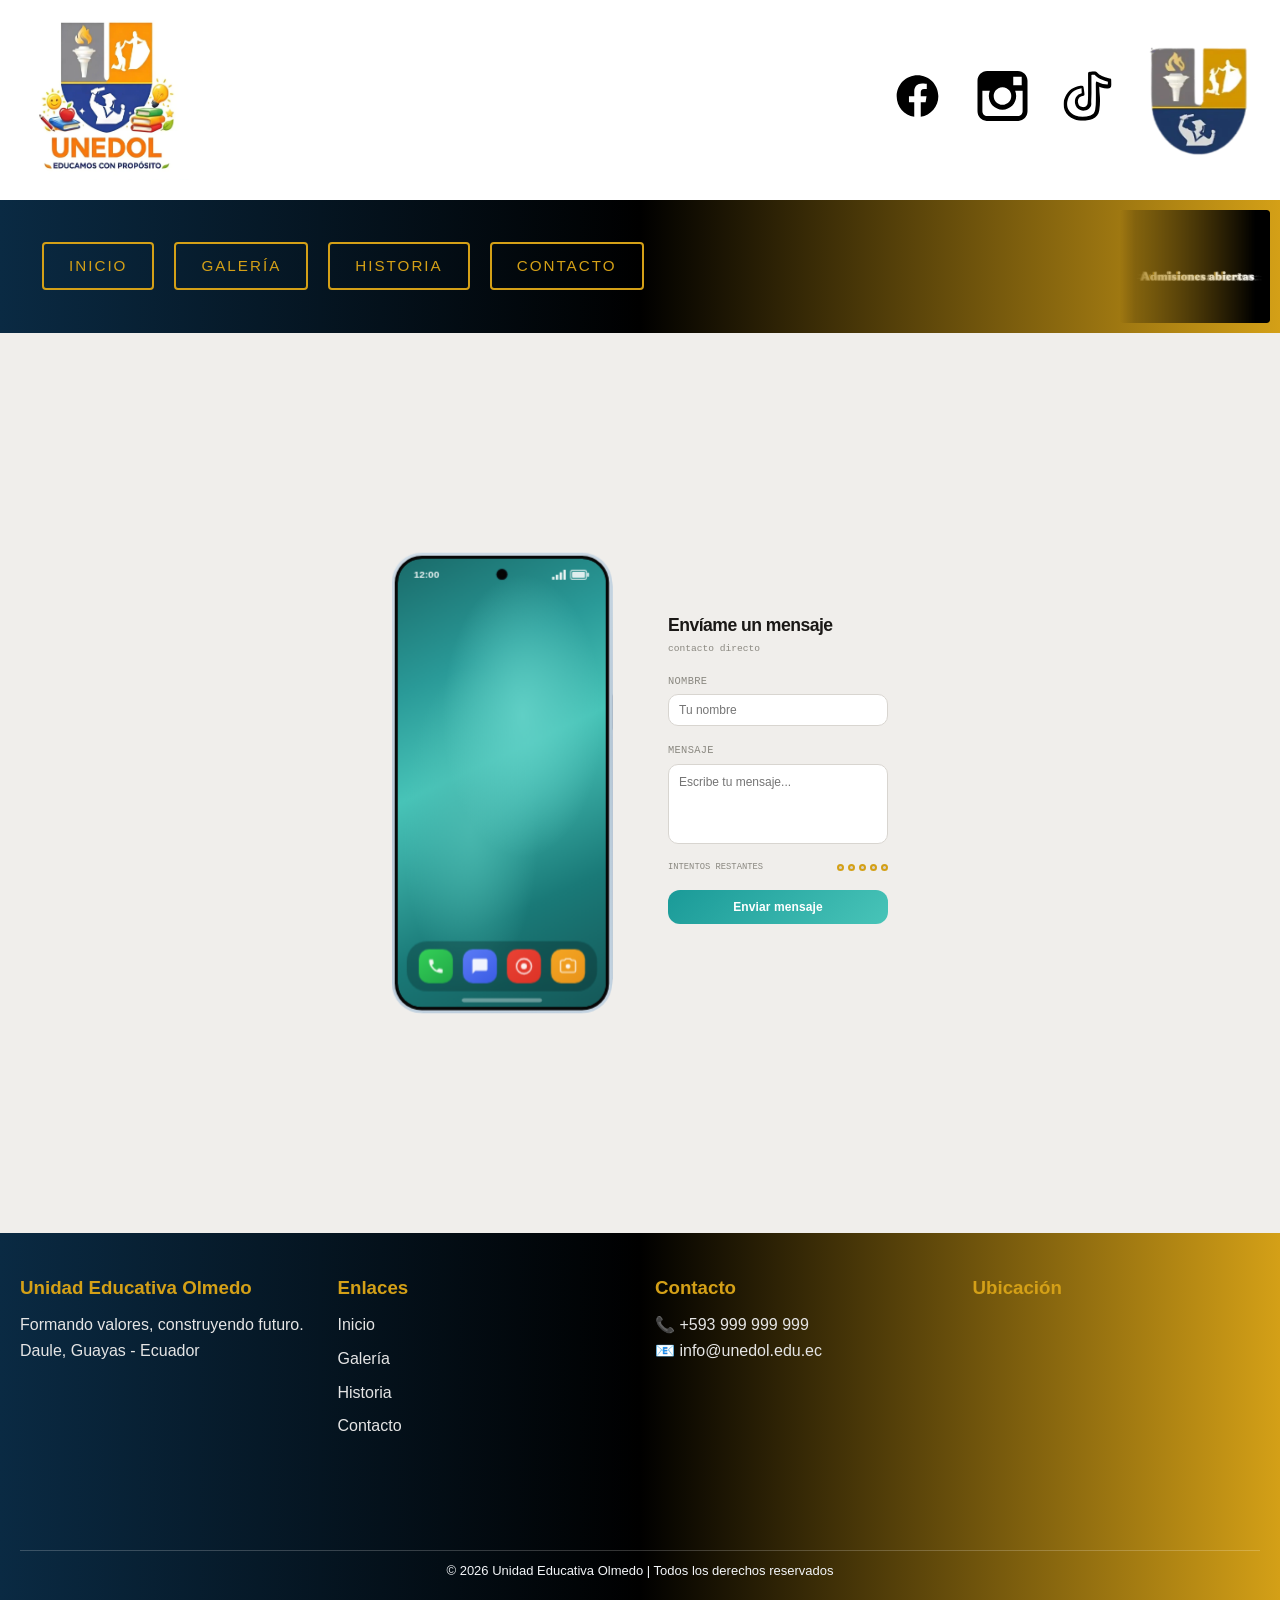
==== contacto.html @ 293ece66 "Colocar el organigrama principal actual en historia, crear env. ; Aprte crear la seccion contacto" ====
<!DOCTYPE html>
<html lang="en">
<head>
    <meta charset="UTF-8">
    <meta name="viewport" content="width=device-width, initial-scale=1.0">
    <link rel="stylesheet" href="styles/estilo_index.css">
    <link rel="stylesheet" href="styles/estilo_contacto.css"> 
    <title>Contacto</title>
</head>
<body>
    <header class="encabezado">

        <section class="encabezado01">
            <div class="logo">

                <div class="logo-izq">
                    <img id="logoSecundario" src="img/index/logoUnedol02.webp">
                </div>

                <div class="logo-der">
                     <a href="https://www.facebook.com/share/1EBxdZD4iz/" target="_blank">
                        <img id="ico_redesSociales" src="img/index/iconos/facebook-svgrepo-com.svg">
                    </a>
                    <a href="https://www.instagram.com/unidadeducativaolmedo?igsh=cjR2NHZiMzU4dDlo" target="_blank">
                        <img id="ico_redesSociales" src="img/index/iconos/instagram-svgrepo-com.svg">
                    </a>
                    <a href="https://www.tiktok.com/@unidad.educativaolmedo?_r=1&_t=ZS-94qEpph66wG" target="_blank">
                        <img id="ico_redesSociales" src="img/index/iconos/tik-tok-svgrepo-com.svg">
                    </a>
                    <img id="logoPrincipal" src="img/index/logoUnedol.webp">
                </div>
            </div>
        </section>
        <section class="encabezado02">
            <!-- Barra de navegación -->
            <div class="navegacion">
                <nav>
                    <ul class="menu-navegacion">
                        <li class="lis"><a href="index.html">Inicio</a></li>
                        <li class="lis"><a href="galeria.html">Galería</a></li>
                        <li class="lis"><a href="Historia.html">Historia</a></li>
                        <li class="lis"><a href="#contacto">Contacto</a></li>
                    </ul>
                </nav>
            </div>
            <!-- Contenido adicional o espacio para otros elementos como un GIF -->
            <!-- Contenedor del video -->
            <div class="cont_gif">
                <img 
                    id="gif_unedol"
                    src="img/index/GifUnedol.gif"
                    alt="UNEDOL"
                >
            </div>
        </section>
    </header>
     
    <div class="wrap">
        <div class="scene" id="scene">
    
        <!-- TELÉFONO 3D -->
        <div class="phone" id="phone">
            <div class="back"></div>
            <div class="edge edge-r"></div>
            <div class="edge edge-l"></div>
            <div class="edge edge-t"></div>
            <div class="edge edge-b"></div>
            <div class="bezel">
            <div class="inner">
                <div class="screen" id="screen">
                <div class="wallpaper"></div>
    
                <!-- STATUS BAR -->
                <div class="status-bar">
                    <span class="time" id="clockTime">12:00</span>
                    <div class="status-icons">
                    <svg width="14" height="10" viewBox="0 0 14 10" fill="none">
                        <rect x="0" y="7" width="2.5" height="3" rx="0.5" fill="rgba(255,255,255,0.9)"/>
                        <rect x="3.8" y="5" width="2.5" height="5" rx="0.5" fill="rgba(255,255,255,0.9)"/>
                        <rect x="7.6" y="2.5" width="2.5" height="7.5" rx="0.5" fill="rgba(255,255,255,0.9)"/>
                        <rect x="11.4" y="0" width="2.5" height="10" rx="0.5" fill="rgba(255,255,255,0.9)"/>
                    </svg>
                    <svg width="20" height="10" viewBox="0 0 20 10" fill="none">
                        <rect x="0.5" y="0.5" width="16" height="9" rx="2" stroke="rgba(255,255,255,0.85)" stroke-width="1"/>
                        <rect x="2" y="2" width="13" height="6" rx="1" fill="rgba(255,255,255,0.85)"/>
                        <rect x="17" y="3" width="2" height="4" rx="0.8" fill="rgba(255,255,255,0.85)"/>
                    </svg>
                    </div>
                </div>
    
                <!-- NOTIFICACIÓN -->
                <div class="notification" id="notif">
                    <div class="notif-header">
                    <div class="notif-icon">
                        <svg width="10" height="10" viewBox="0 0 24 24" fill="white">
                        <path d="M20 2H4c-1.1 0-2 .9-2 2v18l4-4h14c1.1 0 2-.9 2-2V4c0-1.1-.9-2-2-2z"/>
                        </svg>
                    </div>
                    <span class="notif-app">Mensajes</span>
                    <span class="notif-when">ahora</span>
                    </div>
                    <span class="notif-title" id="notifTitle">Sistema</span>
                    <div class="notif-body" id="notifBody">¡Mensaje enviado con éxito!</div>
                </div>
    
                <!-- DOCK -->
                <div class="dock">
                    <div class="dock-icon di-phone">
                    <svg width="18" height="18" viewBox="0 0 24 24" fill="rgba(255,255,255,0.92)">
                        <path d="M6.62 10.79a15.05 15.05 0 006.59 6.59l2.2-2.2a1 1 0 011.01-.24c1.12.37 2.33.57 3.58.57.55 0 1 .45 1 1V20a1 1 0 01-1 1A17 17 0 013 4a1 1 0 011-1h3.5a1 1 0 011 1c0 1.25.2 2.46.57 3.58a1 1 0 01-.24 1.01l-2.2 2.2z"/>
                    </svg>
                    </div>
                    <div class="dock-icon di-msg">
                    <svg width="18" height="18" viewBox="0 0 24 24" fill="rgba(255,255,255,0.92)">
                        <path d="M20 2H4c-1.1 0-2 .9-2 2v18l4-4h14c1.1 0 2-.9 2-2V4c0-1.1-.9-2-2-2z"/>
                    </svg>
                    </div>
                    <div class="dock-icon di-chrome">
                    <svg width="18" height="18" viewBox="0 0 24 24" fill="none">
                        <circle cx="12" cy="12" r="10" stroke="rgba(255,255,255,0.92)" stroke-width="1.8"/>
                        <circle cx="12" cy="12" r="4" fill="rgba(255,255,255,0.92)"/>
                    </svg>
                    </div>
                    <div class="dock-icon di-cam">
                    <svg width="18" height="18" viewBox="0 0 24 24" fill="rgba(255,255,255,0.92)">
                        <path d="M12 15.2a3.2 3.2 0 100-6.4 3.2 3.2 0 000 6.4z"/>
                        <path d="M9 2L7.17 4H4c-1.1 0-2 .9-2 2v12c0 1.1.9 2 2 2h16c1.1 0 2-.9 2-2V6c0-1.1-.9-2-2-2h-3.17L15 2H9z" fill="none" stroke="rgba(255,255,255,0.92)" stroke-width="1.5"/>
                    </svg>
                    </div>
                </div>
    
                <div class="home-bar"></div>
                </div>
            </div>
            </div>
        </div>
    
        <!-- FORMULARIO -->
        <div class="form-panel">
            <div>
            <div class="form-title">Envíame un mensaje</div>
            <div class="form-sub">contacto directo</div>
            </div>
    
            <div class="form-group">
            <label class="form-label" for="fieldName">NOMBRE</label>
            <input class="form-input" id="fieldName" type="text" placeholder="Tu nombre" autocomplete="off" />
            </div>
    
            <div class="form-group">
            <label class="form-label" for="fieldMsg">MENSAJE</label>
            <textarea class="form-input" id="fieldMsg" placeholder="Escribe tu mensaje..."></textarea>
            </div>
    
            <div class="counter-row">
            <span class="counter-label">INTENTOS RESTANTES</span>
            <div class="dots" id="dots">
                <div class="dot"></div>
                <div class="dot"></div>
                <div class="dot"></div>
                <div class="dot"></div>
                <div class="dot"></div>
            </div>
            </div>
    
            <button class="send-btn" id="sendBtn">Enviar mensaje</button>
            <div class="status-msg" id="statusMsg"></div>
        </div>
    
        </div>
    </div>
    
    <script src="scripts/script_contacto.js"></script>
    
    <footer class="footer">
        <div class="footer-contenido">

            <!-- INFO COLEGIO -->
            <div class="footer-col">
                <h3>Unidad Educativa Olmedo</h3>
                <p>Formando valores, construyendo futuro.</p>
                <p>Daule, Guayas - Ecuador</p>
            </div>

            <!-- ENLACES -->
            <div class="footer-col">
                <h3>Enlaces</h3>
                <ul>
                    <li><a href="index.html">Inicio</a></li>
                    <li><a href="galeria.html">Galería</a></li>
                    <li><a href="Historia.html">Historia</a></li>
                    <li><a href="#">Contacto</a></li>
                </ul>
            </div>

            <!-- CONTACTO -->
            <div class="footer-col">
                <h3>Contacto</h3>
                <p>📞 +593 999 999 999</p>
                <p>📧 info@unedol.edu.ec</p>
            </div>
            
            <div class="footer-col mapa">
                <h3>Ubicación</h3>
                <iframe 
                    src="https://www.google.com/maps/embed?pb=!1m18!1m12!1m3!1d3987.6880069644217!2d-79.99046212579626!3d-1.8724151365460142!2m3!1f0!2f0!3f0!3m2!1i1024!2i768!4f13.1!3m3!1m2!1s0x902d03f2eaf535df%3A0xf0f1affb3029e9f7!2sUnidad%20Educativa%20%22Olmedo%22!5e0!3m2!1ses-419!2sec!4v1774868645019!5m2!1ses-419!2sec"
                    width="100%" 
                    height="200" 
                    style="border:0;" 
                    allowfullscreen="" 
                    loading="lazy"
                    referrerpolicy="no-referrer-when-downgrade">
                </iframe>
            </div>

        </div>

        <div class="footer-copy">
            <p>© 2026 Unidad Educativa Olmedo | Todos los derechos reservados</p>
        </div>

    </footer>
    
</body>
</html>
---- styles/estilo_index.css ----
*{
    margin: 0;  /*Evita espacios inesperados entre elementos*/
    padding: 0;  /*Elimina rellenos internos automáticos*/
    box-sizing: border-box; /*Evita desbordes en pantallas pequeñas*/
}

body {
    font-family: Verdana, Geneva, Tahoma, sans-serif;
    width: 100%; /*Permite que el sitio use todo el ancho del dispositivo*/
    min-height: 100vh; /*Asegura que el body ocupe toda la pantalla*/
    background-color: #E5E5E5;
    line-height: 1.6; /*Mejora la lectura de textos largos*/
}

/* Estilos para el encabezado del sitio (Etiqueta header) */
.encabezado{
    display: flex;
    flex-direction: column;

    justify-content: space-between;
    align-items: center;

    padding: 0px;

    width: 100%;            /* IMPORTANTE */
    box-sizing: border-box; /* evita que padding rompa el ancho */

    background: linear-gradient(
        90deg,
        #0A2A43 0%,
        #000000 50%,
        #D4A017 100%
    );

    background-repeat: no-repeat;
    background-size: 100% 100%;
}

.encabezado01{
    display: flex;
    flex-direction: column;
    width: 100%;
    background-color: #FFFFFF;
    margin: 0;
    padding: 0;
}

.logo{
    display: flex;
    justify-content: space-between;
    align-items: center;
    width: 100%;
}

/* izquierda */
.logo-izq{
    display: flex;
    align-items: center;
    margin-left: 25px;
}

/* derecha */
.logo-der{
    display: flex;
    align-items: center;
    gap: 10px; /* espacio entre imágenes */
    margin-right: 20px;
}

#ico_redesSociales{
    width: 55px;
    height: 50px;
    transition: transform 0.3s ease;
    margin: 0 10px; /* margen horizontal entre íconos */
}

#logoPrincipal{
    height: 200px;
    width: 125px;
    transition: transform 0.3s ease;
}

#logoSecundario{
    height: 160px;
    width: 170px;
    transition: transform 0.3s ease;
}

#ico_redesSociales:hover{
    transform: scale(1.1); /* Aumenta el tamaño al pasar el mouse */
}

#logoPrincipal:hover{
    transform: scale(1.05); /* Aumenta el tamaño al pasar el mouse */
}

#logoSecundario:hover{
    transform: scale(1.05); /* Aumenta el tamaño al pasar el mouse */
}

.encabezado02{
    display: flex;
    flex-direction: row;
    justify-content: space-between;
    align-items: center;
    width: 100%;
    padding: 10px;
}

.navegacion {
    display: flex;
    justify-content: center;
    align-items: center;
    padding: 1rem 2rem;
}

.menu-navegacion {
    display: flex;
    flex-direction: row;
    gap: 20px;
    list-style: none;
    margin: 0;
    padding: 0;
}

.lis {
    border: 2px solid #D4A017;
    border-radius: 4px;
    transition: background 0.3s;
}

.lis a {
    display: block;
    padding: 10px 25px;
    color: #D4A017;
    text-decoration: none;
    font-size: 0.95rem;
    letter-spacing: 2px;
    text-transform: uppercase;
    transition: color 0.3s;
}

.lis:hover {
    background-color: #D4A017;
}

.lis:hover a {
    color: #0A2A43;
}


.cont_gif{
    margin-left: auto;
    display: flex;
    align-items: center;
}

/* gif_unedol */

#gif_unedol{
    width: 150px;
    height: auto;
    max-width: 400px;

    border-radius: 3px;

    object-fit: contain;

    /* DIFUMINADO */

    -webkit-mask-image: linear-gradient(
        to left,
        rgba(0,0,0,1) 10%,
        rgba(0,0,0,0.8) 30%,
        rgba(0,0,0,0.6) 50%,
        rgba(0,0,0,0.4) 70%,
        rgba(0,0,0,0.2) 90%,
        rgba(0,0,0,0) 100%
    );

    mask-image: linear-gradient(
        to left,
        rgba(0,0,0,1) 10%,
        rgba(0,0,0,0.8) 30%,
        rgba(0,0,0,0.6) 50%,
        rgba(0,0,0,0.4) 70%,
        rgba(0,0,0,0.2) 90%,
        rgba(0,0,0,0) 100%
    );
}

/*Permitimos que la etiquete header, sea responsiva*/
@media screen and (max-width:930px) {
    .encabezado{
        display: flex;
        flex-direction: column;
        gap: 15px;
        text-align: center;
        align-items: center;
    }    

     .encabezado02{
        display: flex;
        flex-direction: column;
    }

     .navegacion{
        width: 80%;
        justify-content: center;
    }

    .menu-navegacion{
        display: flex;
        gap: 20px;
        list-style: none;
        justify-content: center;
    }

    .menu-navegacion a{
        text-decoration: none;   /* Quita el subrayado */
        font-size: 16px;         /* Aumenta o reduce el tamaño */
        color: white;            /* Color opcional */
    }

    #logoPrincipal{
        height: 120px;
        width: 80px;
    }

    #logoSecundario{
        height: 100px;
        width: 120px; 
    }

    #ico_redesSociales{
        width: 40px;
        height: 35px;
    }
    
    .logo{
        display: flex;
        flex-direction: column;
        justify-content:center;
        align-items: center;
        width: 100%;
    }

    .lis{
        padding: 5px 8px;  /* ⬅️ AQUÍ se agranda el cuadro */
    }
    
    #gif_unedol{
        width: 100px;
        height: auto 60%;
        max-width: 200px;
    }

    .cont_gif{
        display: flex;
        justify-content: flex-end; /* derecha */
        align-items: start;
    }
}


/* Para que el <a> ocupe todo el cuadro */ 
@media screen and (max-width:730px) {
    .encabezado{
        display: flex;
        flex-direction: column;
        gap: 10px;
        text-align: center;
        align-items: center;
    }    

     .encabezado02{
        display: flex;
        flex-direction: column;
    }

     .navegacion{
        width: 90%;
        justify-content: center;
    }

    .menu-navegacion{
        display: flex;
        flex-direction: column;
        gap: 20px;
        list-style: none;
        justify-content: center;
    }

    .menu-navegacion a{
        text-decoration: none;   /* Quita el subrayado */
        font-size: 14px;         /* Aumenta o reduce el tamaño */
        color: white;            /* Color opcional */
    }

    #logoPrincipal{
        height: 100px;
        width: 60px;
    }

    #logoSecundario{
        height: 80px;
        width: 100px; 
    }

    #ico_redesSociales{
        width: 35px;
        height: 25px;
    }
    
    .logo{
        display: flex;
        flex-direction: column;
        justify-content:center;
        align-items: center;
        width: 100%;
    }

    .lis{
        padding: 5px 8px;  /* ⬅️ AQUÍ se agranda el cuadro */
    }
    
    #video{
        width: 100px;
        height: auto 60%;
        max-width: 200px;
    }

    .cont_gif{
        display: flex;
        justify-content: flex-end; /* derecha */
        align-items: start;
    }

    .menu-navegacion {
        flex-direction: column;
        gap: 6px;
        width: 100%;
    }

    .lis a {
        padding: 10px 18px;
        font-size: 0.85rem;
        text-align: center;
    }
}


/* Efecto principal */

@property --page-rotate {
	syntax: "<angle>";
	inherits: true;
	initial-value: 0deg;
}
@property --spine-shift {
	syntax: "<length>";
	inherits: true;
	initial-value: 0px;
}


/* ====== escena ====== */
.escena {
    width: 100%;
    height: 100svh;
    perspective: 1000px;
    transform-style: preserve-3d;
    display: flex;
    justify-content: center;
    align-items: center;
    overflow: hidden;
    position: relative;

    /* Fondo gris elegante con overlay */
    background:
        linear-gradient(
            rgba(0,0,0,0.55),
            rgba(0,0,0,0.55)
        ),
        url("../img/index/instalacion01.webp");
    background-size: cover;
    background-position: center;

}

/* ====== LETRAS PRINCIPALES ====== */
.bg-typography {
    position: absolute;
    top: 50%;
    left: 50%;
    transform: translate(-50%, -50%);

    width: 100%;
    text-align: center;

    font-size: clamp(3rem, 10vw, 10rem);
    font-weight: 800;
    line-height: 0.9;

    display: flex;
    flex-direction: column;
    justify-content: center;
    align-items: center;

    pointer-events: none;
    z-index: 0;

    color: rgba(255,255,255,0.8);
    text-shadow: 0 0 20px black;
}

.bg-typography span {
    display: block;
}

/****************** MAIN *******************/
.main{
    display: flex;
    flex-direction: column;
    justify-content: space-between;
    align-items: center;
}

/* ====== TEXTO GIGANTE ATRÁS ====== */
.bg-typography::after {
    content: "UNEDOL";
    position: absolute;
    top: 50%;
    left: 50%;
    transform: translate(-50%, -50%);

    font-size: clamp(6rem, 20vw, 18rem);
    font-weight: 900;
    letter-spacing: 12px;

    /* Gradiente dorado y azul */
    background: linear-gradient(135deg, #D4A017, #1E6BA2);
    -webkit-background-clip: text;
    -webkit-text-fill-color: transparent;

    z-index: -1;

    text-shadow:
        2px 2px 8px rgba(0,0,0,0.4),
        0 0 20px rgba(0,0,0,0.2);
}

/* ====== GALERIA 3D ====== */
.galeria-book-3d {
    position: relative;
    width: 200px;
    height: 300px;
    perspective: 1000px;
    transform-style: preserve-3d;
    display: flex;
    justify-content: center;
    align-items: center;
    z-index: 10;

    --spine-shift: 0px;
    transform: translateX(var(--spine-shift));
    transition: --spine-shift 0.5s ease;
}

.galeria-book-3d.book-open {
    --spine-shift: 100px;
}

/* ====== ITEM INDIVIDUAL ====== */
.galeria-book-3d__item {
    position: absolute;
    width: 320px;
    height: 400px;
    perspective: 1000px;
    transform-style: preserve-3d;
    display: flex;
    justify-content: center;
    align-items: center;
    transform-origin: left center;
    --page-rotate: 0deg;
    transform: rotateY(var(--page-rotate));
    transition: --page-rotate 0.5s ease-in-out, z-index 0s;
    transition-delay: calc((4 - var(--i)) * 0.1s), calc((4 - var(--i)) * 0.1s + 0.25s);

    box-shadow:
        0 10px 25px rgba(0,0,0,0.5),
        0 0 10px rgba(255,255,255,0.2);
    cursor: pointer;
    z-index: calc(10 - var(--i));
}

.galeria-book-3d__item.is-open {
    --page-rotate: -180deg;
    transition-delay: 0s, 0s;
    z-index: calc(20 + var(--i));
}

.galeria-book-3d__item img {
    width: 100%;
    height: 100%;
    object-fit: cover;
    position: absolute;
    top: 0;
    left: 0;
    background: #f4f4f4;
    backface-visibility: hidden;
}

.galeria-book-3d__item img:nth-child(2) {
    transform: rotateY(180deg) translateZ(1px);
    z-index: 1;
}

/* ====== RESPONSIVE ====== */
@media screen and (max-width: 950px) {
    .galeria-book-3d {
        transform: translateX(var(--spine-shift)) scale(0.85);
    }

    .bg-typography {
        font-size: clamp(2.5rem, 8vw, 6rem);
    }

    .bg-typography::after {
        font-size: clamp(5rem, 15vw, 14rem);
    }
}

@media (max-width: 600px) {
     .galeria-book-3d {
        width: clamp(120px, 40vw, 180px);
        height: clamp(180px, 55vw, 260px);
    }

    .galeria-book-3d__item {
        width: clamp(200px, 75vw, 280px);
        height: clamp(260px, 90vw, 360px);
    }

    .bg-typography {
        font-size: clamp(2rem, 8vw, 5rem);
    }

    .bg-typography::after {
        font-size: clamp(4rem, 15vw, 12rem);
    }
}

@media (max-width: 480px) {

    .galeria-book-3d {
        width: clamp(100px, 50vw, 150px);
        height: clamp(150px, 70vw, 220px);
    }

    .galeria-book-3d__item {
        width: clamp(180px, 85vw, 240px);
        height: clamp(240px, 110vw, 320px);
    }
}


/********************* Seccción de nosotros *********************/
.nosotros {
    display: flex;
    flex-direction: row;
    justify-content: center;
    align-items: center;
    gap: 50px;
    background: #f4f6f9;
    padding: 40px;
    margin: 20px 20px;
    border-radius: 10px;
    width: 98%  ;
}

.img_nosotros {
    width: 420px;
    min-width: 260px;
    flex-shrink: 0;
    display: flex;
    flex-direction: column;
    align-items: center;
    gap: 14px;
}

/* Contenedor del carrusel */
.carrusel-wrapper {
    width: 100%;
    aspect-ratio: 1 / 1; /* cuadrado perfecto */
    max-width: 320px;     /* que no sea gigante en desktop */
    height: auto;         /* ya no necesitas altura fija */
    position: relative;
    border-radius: 10px;
    overflow: hidden;
    background-color: #0a2a43; /* fondo para el espacio vacío */
}

.slide {
    width: 100%;
    height: 100%;
    position: absolute;
    left: 0;
    top: 0;
    object-fit: contain;  /* muestra la imagen completa sin recortar */
    object-position: center;
    opacity: 0;
    transition: opacity 0.7s ease;
    border-radius: 10px;
}

.slide.active {
    opacity: 1;
}

/* Puntos indicadores */
.dots {
    display: flex;
    gap: 8px;
    justify-content: center;
}

.dot {
    width: 9px;
    height: 9px;
    border-radius: 50%;
    background: #1E6BA2;
    border: 2px solid #D4A017;
    cursor: pointer;
    transition: background 0.3s ease, transform 0.3s ease;
}

.dot.active {
    background: #D4A017;
    transform: scale(1.3);
}

/* Cita con acento dorado */
.cita {
    border-left: 3px solid #D4A017;
    padding-left: 14px;
    color: #D4A017;
    font-style: italic;
}

/* Responsivo */
@media screen and (max-width: 930px) {
    .nosotros {
        flex-direction: column;
        text-align: center;
        padding: 28px 18px;
        gap: 28px;
    }

    .img_nosotros {
        width: 100%;
        min-width: unset;
    }

    .carrusel-wrapper {
        max-width: 220px;
        margin: 0 auto;
    }

    .inf_nosotros {
        width: 90%;
        text-align: left;
    }
}


@media screen and (max-width: 730px) {
    .nosotros {
        flex-direction: column;
        text-align: center;
        padding: 22px 16px;
        gap: 22px;
    }

    .img_nosotros {
        width: 80%;
        min-width: unset;
    }

    .carrusel-wrapper {
        max-width: 170px;
        margin: 0 auto;
    }

    .inf_nosotros {
        width: 70%;
        text-align: left;
    }
}



/*************************** Sección del video ***************************/

.video_promocional {
    position: relative;
    width: 100%;
    min-height: 100vh;
    display: flex;
    align-items: center;
    justify-content: center;
    overflow: hidden;
    background: #000;
}

#bg {
    position: absolute;
    inset: 0;
    background-image: url("https://www.mattcannon.games/codepen/newyear/nyc.png");
    background-size: cover;
    background-position: center;
    filter: brightness(0.92) contrast(1.1) saturate(0.9);
    z-index: 0;
}

#bg::after {
    content: "";
    position: absolute;
    inset: 0;
    background: radial-gradient(circle at center, rgba(0,0,0,0.25), rgba(0,0,0,0.65));
}

#video-container {
    position: absolute;
    inset: 0;
    overflow: hidden;
    z-index: 1;   /* ← debajo del confeti */
}

#confetti {
    position: absolute;
    inset: 0;
    pointer-events: none;
    z-index: 2;   /* ← encima del video */
}


#yt-video {
    position: absolute;
    top: 50%;
    left: 50%;
    transform: translate(-50%, -50%);
    width: 100vw;
    height: 56.25vw;
    min-height: 100%;
    min-width: 177.78vh;
    pointer-events: none;
}

/* Capa semitransparente sobre el video */
#video-overlay {
    position: absolute;
    inset: 0;
    background: linear-gradient(
        to bottom,
        rgba(10, 42, 67, 0.55) 0%,
        rgba(10, 42, 67, 0.35) 50%,
        rgba(10, 42, 67, 0.70) 100%
    );
    z-index: 1;
}

/* Contenido encima del video */
#hero-content {
    position: relative;
    z-index: 3;   /* ← encima de todo */
    text-align: center;
    padding: 2rem 1.5rem;
    color: #fff;
    max-width: 700px;
}

#hero-content h1 {
    font-size: clamp(2rem, 6vw, 4.5rem);
    font-weight: 700;
    line-height: 1.15;
    letter-spacing: 1px;
    text-shadow: 0 2px 20px rgba(0,0,0,0.6);
}

#hero-content h1 span {
    color: #D4A017;
    display: block;
    font-size: clamp(2.5rem, 8vw, 6rem);
    letter-spacing: 4px;
}

#hero-content p {
    margin: 1.2rem auto 2rem;
    font-size: clamp(0.95rem, 2vw, 1.2rem);
    color: #E5E5E5;
    max-width: 480px;
    line-height: 1.7;
    text-shadow: 0 1px 8px rgba(0,0,0,0.5);
}

.btn-hero {
    display: inline-block;
    padding: 0.75rem 2.2rem;
    border: 2px solid #D4A017;
    color: #D4A017;
    text-decoration: none;
    font-size: 1rem;
    letter-spacing: 2px;
    text-transform: uppercase;
    transition: background 0.3s, color 0.3s;
}


.btn-hero:hover {
    background: #D4A017;
    color: #0A2A43;
}

@media (max-width: 600px) {
    #hero-content h1 { font-size: 2rem; }
    #hero-content h1 span { font-size: 2.8rem; }
    .btn-hero { padding: 0.65rem 1.6rem; font-size: 0.9rem; }
}

/* ====== MEJORAS RESPONSIVE VIDEO ====== */

/* Tablets */
@media (max-width: 900px) {
    #hero-content {
        max-width: 90%;
        padding: 2rem 1rem;
    }
}

/* Celulares */
@media (max-width: 600px) {

    .video_promocional {
        min-height: 80vh; /* evita que sea demasiado alto */
    }

    #yt-video {
        width: 100vw;
        height: 100vh;
        object-fit: cover; /*clave */
    }

    #hero-content {
        padding: 1.5rem 1rem;
    }

    #hero-content p {
        font-size: 0.95rem;
        line-height: 1.5;
    }
}

/* Celulares pequeños */
@media (max-width: 400px) {

    #yt-video {
        width: 140vw;
        height: 78vw;
    }

    #hero-content h1 {
        font-size: 1.7rem;
    }

    #hero-content h1 span {
        font-size: 2.2rem;
        letter-spacing: 2px;
    }
}

/* MODO HORIZONTAL (CLAVE) */
@media (max-height: 500px) and (orientation: landscape) {

    .video_promocional {
        min-height: 100vh;
    }

    #yt-video {
        width: 100vw;
        height: 56.25vw;
    }

    #hero-content {
        padding: 1rem;
    }

    #hero-content h1 {
        font-size: 1.5rem;
    }

    #hero-content h1 span {
        font-size: 2rem;
    }

    #hero-content p {
        font-size: 0.85rem;
        margin: 0.5rem auto 1rem;
    }
}


/*
z-index 0 → #bg (imagen NYC)
z-index 1 → #confetti (partículas)
z-index 2 → #video-container
  └── z-index 0 → #yt-video (iframe)
  └── z-index 1 → #video-overlay (capa azul)
z-index 3 → #hero-content (título + botón)
*/


/************************ OFERTAS ACADEMICAS *************************/
.ofertas_acad{
    display: flex;
    flex-direction: column;
    justify-content: center;
    align-items: center;
    gap: 10px;
    padding: 40px;
    background: #f4f6f9;
    margin: 20px 20px;
    border-radius: 10px;
    width: 98%;
}

.ofertas_acad h1,
.ofertas_acad h3{
    color: #0A2A43;
    text-align: center;
}

.ofertas_acad h1{
    font-size: 38px;
}

.ofertas_acad h3{
    font-size: 24px;
    font-weight: normal;
    margin-bottom: 20px;
}


/* CONTENEDOR */

.ofertas{
    display: flex;
    flex-direction: row;
    justify-content: center;
    align-items: stretch;
    gap: 90px;
    flex-wrap: wrap;
    width: 100%;
    padding: 40px;
    margin: 20px 20px;

}


/* TARJETAS */
.of_inicial,
.of_basica,
.of_bachillerato{

    width: 380px;   /* mas ancho */
    height: 480px;  /* mas alto */
    background: white;
    border-radius: 15px;
    overflow: hidden;
    text-align: center;

    box-shadow: 0 6px 15px rgba(0,0,0,0.15);

    transition: 0.3s;
}

.of_inicial:hover,
.of_basica:hover,
.of_bachillerato:hover{

    transform: translateY(-8px);
    box-shadow: 0 10px 25px rgba(0,0,0,0.25);

}


/* TITULO */

.of_inicial h4,
.of_basica h4,
.of_bachillerato h4{

    color: #0A2A43;
    font-size: 22px;
    margin: 10px 0;
}


/* TEXTO */

.of_inicial p,
.of_basica p,
.of_bachillerato p{

    padding: 0 15px 15px 15px;
    color: #555;
    font-size: 16px;
}


/* IMAGEN */

#img_of{

    width: 100%;
    height: 290px;
    object-fit: cover;

}



/* ---------- TABLET ---------- */

@media (max-width: 930px){

    .of_inicial,
    .of_basica,
    .of_bachillerato{

        width: 300px;
    }


    #img_of{
        height: 220px;
    }

}



/* ---------- CELULAR ---------- */

@media (max-width: 730px){

    .ofertas{
        flex-direction: column;
        align-items: center;
    }

    .of_inicial,
    .of_basica,
    .of_bachillerato{

        width: 90%;
    }

    #img_of{
        height: 200px;
    }

}

/********************* Pie de pagina *********************/
.footer{
     background: linear-gradient(
        90deg,
        #0A2A43 0%,
        #000000 50%,
        #D4A017 100%
    );
    color: #FFFFFF;
    padding: 40px 20px 20px;
}

/* CONTENIDO */
.footer-contenido{
    display: grid;
    grid-template-columns: repeat(auto-fit, minmax(220px, 1fr));
    gap: 30px;
}

/* COLUMNAS */
.footer-col h3{
    color: #D4A017;
    margin-bottom: 10px;
}

.footer-col p,
.footer-col a{
    color: #E5E5E5;
    font-size: 16px;
    text-decoration: none;
}

.footer-col a:hover{
    color: #D4A017;
}

/* LISTAS */
.footer-col ul{
    list-style: none;
    padding: 0;
}

.footer-col ul li{
    margin-bottom: 8px;
}

/* MAPA */
.footer-col iframe{
    border-radius: 10px;
}

/* COPYRIGHT */
.footer-copy{
    text-align: center;
    margin-top: 30px;
    border-top: 1px solid rgba(255,255,255,0.2);
    padding-top: 10px;
    font-size: 13px;
    color: #f4f6f9;
}

@media (max-width: 900px){

    .footer-contenido{
        grid-template-columns: repeat(2, 1fr);
        gap: 20px;
    }

}

@media (max-width: 600px){

    /* Todo en columna */
    .footer-contenido{
        grid-template-columns: 1fr;
        text-align: center;
    }

    /* Centrar textos */
    .footer-col{
        display: flex;
        flex-direction: column;
        align-items: center;
    }

    /* Ajuste de textos */
    .footer-col h3{
        font-size: 16px;
    }

    .footer-col p,
    .footer-col a{
        font-size: 13px;
    }

    /* Mapa más pequeño */
    .footer-col iframe{
        width: 100%;
        height: 180px;
    }

    /* Espaciado inferior */
    .footer-copy{
        font-size: 12px;
        padding-top: 15px;
    }

}
---- styles/estilo_contacto.css ----
/* ─── RESET ─── */
*, *::before, *::after {
  margin: 0;
  padding: 0;
  box-sizing: border-box;
}

/* ─── BASE ─── */
body {
  background: #f0eeeb;
  font-family: 'DM Sans', sans-serif;
  color: #1a1816;
  -webkit-font-smoothing: antialiased;
  overflow-x: hidden;
}

/* ─── LAYOUT ─── */
.wrap {
  min-height: 100vh;
  width: 100%;
  display: flex;
  align-items: center;
  justify-content: center;
  padding: 2rem 1rem;
}

.scene {
  perspective: 800px;
  display: flex;
  align-items: center;
  gap: 3.5rem;
  flex-wrap: wrap;
  justify-content: center;
}

/* ─── TELÉFONO ─── */
.phone {
  width: 220px;
  height: 460px;
  position: relative;
  transform-style: preserve-3d;
  border-radius: 30px;
  flex-shrink: 0;
}

.back {
  position: absolute;
  inset: 0;
  background: linear-gradient(160deg, #c0d0de, #a8bcd0, #b4c4d4);
  border-radius: 30px;
  transform: translateZ(-16px);
}

/* ─── BORDES 3D ─── */
.edge {
  position: absolute;
  background: linear-gradient(180deg, #c8d8e5, #a8b8ca, #b8c8d6);
}

.edge-r {
  top: 30px; bottom: 30px; right: 0; width: 16px;
  transform-origin: right center;
  transform: rotateY(-90deg);
}

.edge-l {
  top: 30px; bottom: 30px; left: 0; width: 16px;
  transform-origin: left center;
  transform: rotateY(90deg);
}

.edge-t {
  left: 30px; right: 30px; top: 0; height: 16px;
  transform-origin: center top;
  transform: rotateX(-90deg);
  background: linear-gradient(90deg, #c0d0de, #b0c2d2, #c4d4e2);
}

.edge-b {
  left: 30px; right: 30px; bottom: 0; height: 16px;
  transform-origin: center bottom;
  transform: rotateX(90deg);
  background: linear-gradient(90deg, #b0c0d0, #a0b0c2, #b8c8d6);
}

.edge-r::before {
  content: '';
  position: absolute;
  top: 110px; left: 2px; right: 2px; height: 36px;
  background: #cdd8e4;
  border-radius: 2px;
  transform: translateZ(1px);
  box-shadow: 0 0 0 1px #90a1b3;
}

.edge-l::before {
  content: '';
  position: absolute;
  top: 90px; left: 2px; right: 2px; height: 26px;
  background: #cdd8e4;
  border-radius: 2px;
  transform: translateZ(1px);
  box-shadow: 0 0 0 1px #90a1b3;
}

.edge-l::after {
  content: '';
  position: absolute;
  top: 126px; left: 2px; right: 2px; height: 26px;
  background: #cdd8e4;
  border-radius: 2px;
  transform: translateZ(1px);
  box-shadow: 0 0 0 1px #90a1b3;
}

.edge-b::before {
  content: '';
  position: absolute;
  left: 50%; top: 50%;
  transform: translate(-50%, -50%) translateZ(-1px);
  width: 20px; height: 7px;
  background: #3a4650;
  border-radius: 3.5px;
  box-shadow: inset 0 1px 3px rgba(0,0,0,0.5);
}

/* ─── ESQUINAS 3D (generadas por JS) ─── */
.corner {
  position: absolute;
  width: 30px; height: 30px;
  transform-style: preserve-3d;
  pointer-events: none;
}

.corner-tl { top: 0; left: 0; }
.corner-tr { top: 0; right: 0; }
.corner-bl { bottom: 0; left: 0; }
.corner-br { bottom: 0; right: 0; }

.c-layer { position: absolute; inset: 0; }

.corner-tl .c-layer { border-top: 2px solid #b3c3d3; border-left: 2px solid #b3c3d3; border-radius: 30px 0 0 0; }
.corner-tr .c-layer { border-top: 2px solid #b3c3d3; border-right: 2px solid #b3c3d3; border-radius: 0 30px 0 0; }
.corner-bl .c-layer { border-bottom: 2px solid #b3c3d3; border-left: 2px solid #b3c3d3; border-radius: 0 0 0 30px; }
.corner-br .c-layer { border-bottom: 2px solid #b3c3d3; border-right: 2px solid #b3c3d3; border-radius: 0 0 30px 0; }

/* ─── BISEL Y PANTALLA ─── */
.bezel {
  width: 100%; height: 100%;
  background: linear-gradient(160deg, #d0dde8, #b8cad8, #c4d4e2);
  border-radius: 30px;
  padding: 3px;
  position: relative;
  transform: translateZ(1px);
}

.inner {
  width: 100%; height: 100%;
  background: #080808;
  border-radius: 27px;
  padding: 3px;
}

.screen {
  width: 100%; height: 100%;
  border-radius: 24px;
  overflow: hidden;
  position: relative;
  background: #080808;
}

.screen::before {
  content: '';
  position: absolute;
  inset: 0;
  background: #000;
  opacity: var(--priv-opacity, 0);
  z-index: 20;
  pointer-events: none;
  border-radius: inherit;
  transition: opacity 0.3s;
}

/* Cámara frontal */
.screen::after {
  content: '';
  position: absolute;
  top: 10px; left: 50%;
  transform: translateX(-50%);
  width: 11px; height: 11px;
  border-radius: 50%;
  background: #060606;
  z-index: 30;
  box-shadow: inset 0 0 2px rgba(30,30,60,0.6);
}

/* ─── WALLPAPER ─── */
.wallpaper {
  position: absolute;
  inset: 0;
  z-index: 1;
  border-radius: inherit;
  background:
    radial-gradient(ellipse 55% 45% at 60% 35%, rgba(100,210,200,0.9), transparent 70%),
    radial-gradient(ellipse 50% 55% at 35% 60%, rgba(80,190,180,0.7), transparent 65%),
    linear-gradient(155deg, #1a6b6a 0%, #2a9a98 25%, #48c4b8 45%, #3aada5 55%, #1a7a78 75%, #155858 100%);
}

/* ─── STATUS BAR ─── */
.status-bar {
  display: flex;
  justify-content: space-between;
  align-items: center;
  padding: 4px 16px 0;
  position: relative;
  z-index: 10;
  height: 28px;
}

.status-bar svg { display: block; }

.time {
  font-size: 0.62rem;
  font-weight: 600;
  color: rgba(255,255,255,0.92);
}

.status-icons {
  display: flex;
  gap: 4px;
  align-items: center;
}

/* ─── NOTIFICACIÓN ─── */
.notification {
  margin: 34px 9px 0;
  background: rgba(18,16,26,0.72);
  backdrop-filter: blur(24px);
  -webkit-backdrop-filter: blur(24px);
  border-radius: 18px;
  padding: 12px 14px;
  position: relative;
  z-index: 10;
  opacity: 0;
  transform: translateY(-8px) scale(0.97);
  transition: opacity 0.4s ease, transform 0.4s ease;
}

.notification.show {
  opacity: 1;
  transform: translateY(0) scale(1);
}

.notif-header {
  display: flex;
  align-items: center;
  gap: 6px;
  margin-bottom: 5px;
}

.notif-icon {
  width: 18px; height: 18px;
  border-radius: 5px;
  background: #22c55e;
  display: grid;
  place-items: center;
  flex-shrink: 0;
}

.notif-icon svg { display: block; }

.notif-app  { font-size: 0.5rem; color: rgba(255,255,255,0.4); }
.notif-when { font-size: 0.46rem; color: rgba(255,255,255,0.25); margin-left: auto; }

.notif-title {
  display: block;
  font-size: 0.6rem;
  font-weight: 600;
  color: rgba(255,255,255,0.9);
  margin-bottom: 2px;
}

.notif-body {
  font-size: 0.52rem;
  color: rgba(255,255,255,0.7);
  line-height: 1.45;
}

/* ─── DOCK ─── */
.dock {
  position: absolute;
  bottom: 16px; left: 50%;
  transform: translateX(-50%);
  display: flex;
  gap: 10px;
  z-index: 10;
  background: rgba(0,0,0,0.22);
  backdrop-filter: blur(16px);
  -webkit-backdrop-filter: blur(16px);
  border-radius: 20px;
  padding: 8px 12px;
}

.dock-icon {
  width: 34px; height: 34px;
  border-radius: 10px;
  display: grid;
  place-items: center;
}

.di-phone  { background: linear-gradient(145deg, #34d058, #22a847); }
.di-msg    { background: linear-gradient(145deg, #5b7cf7, #3b5ce4); }
.di-chrome { background: linear-gradient(145deg, #ea4335, #dd3327); }
.di-cam    { background: linear-gradient(145deg, #f5a623, #e8931a); }

/* ─── HOME BAR ─── */
.home-bar {
  position: absolute;
  bottom: 5px; left: 50%;
  transform: translateX(-50%);
  width: 80px; height: 3.5px;
  background: rgba(255,255,255,0.35);
  border-radius: 2px;
  z-index: 10;
}

/* ─── FORMULARIO ─── */
.form-panel {
  display: flex;
  flex-direction: column;
  gap: 1rem;
  width: 220px;
}

.form-title {
  font-size: 1.1rem;
  font-weight: 700;
  letter-spacing: -0.03em;
  color: #1a1816;
}

.form-sub {
  font-size: 0.6rem;
  color: #8a8880;
  font-family: 'JetBrains Mono', monospace;
  margin-top: 0.15rem;
}

.form-group {
  display: flex;
  flex-direction: column;
  gap: 5px;
}

.form-label {
  font-size: 0.65rem;
  font-weight: 500;
  color: #8a8880;
  font-family: 'JetBrains Mono', monospace;
  letter-spacing: 0.03em;
}

.form-input {
  padding: 8px 10px;
  font-size: 0.75rem;
  font-family: 'DM Sans', sans-serif;
  border-radius: 10px;
  border: 1px solid #d8d5d0;
  background: #fff;
  color: #1a1816;
  outline: none;
  transition: border-color 0.2s;
}

.form-input:focus {
  border-color: #1a9a98;
}

textarea.form-input {
  resize: none;
  height: 80px;
  line-height: 1.5;
}

/* ─── CONTADOR ─── */
.counter-row {
  display: flex;
  justify-content: space-between;
  align-items: center;
}

.counter-label {
  font-size: 0.55rem;
  font-family: 'JetBrains Mono', monospace;
  color: #8a8880;
}

.dots {
  display: flex;
  gap: 4px;
}

.dot {
  width: 7px; height: 7px;
  border-radius: 50%;
  background: #d8d5d0;
  transition: background 0.3s;
}

.dot.used {
  background: #1a9a98;
}

/* ─── BOTÓN ─── */
.send-btn {
  padding: 10px;
  font-size: 0.75rem;
  font-weight: 600;
  font-family: 'DM Sans', sans-serif;
  border-radius: 12px;
  border: none;
  background: linear-gradient(135deg, #1a9a98, #48c4b8);
  color: #fff;
  cursor: pointer;
  transition: opacity 0.2s, transform 0.1s;
  letter-spacing: 0.01em;
}

.send-btn:hover  { opacity: 0.88; }
.send-btn:active { transform: scale(0.98); }

.send-btn:disabled {
  opacity: 0.4;
  cursor: not-allowed;
}

/* ─── STATUS MSG ─── */
.status-msg {
  font-size: 0.6rem;
  font-family: 'JetBrains Mono', monospace;
  min-height: 14px;
  color: #1a9a98;
  text-align: center;
}

.status-msg.error {
  color: #e24b4a;
}

/* ─── RESPONSIVE ─── */
@media (max-width: 640px) {
  .scene {
    flex-direction: column;
    gap: 2rem;
  }

  .form-panel {
    width: 260px;
  }
}
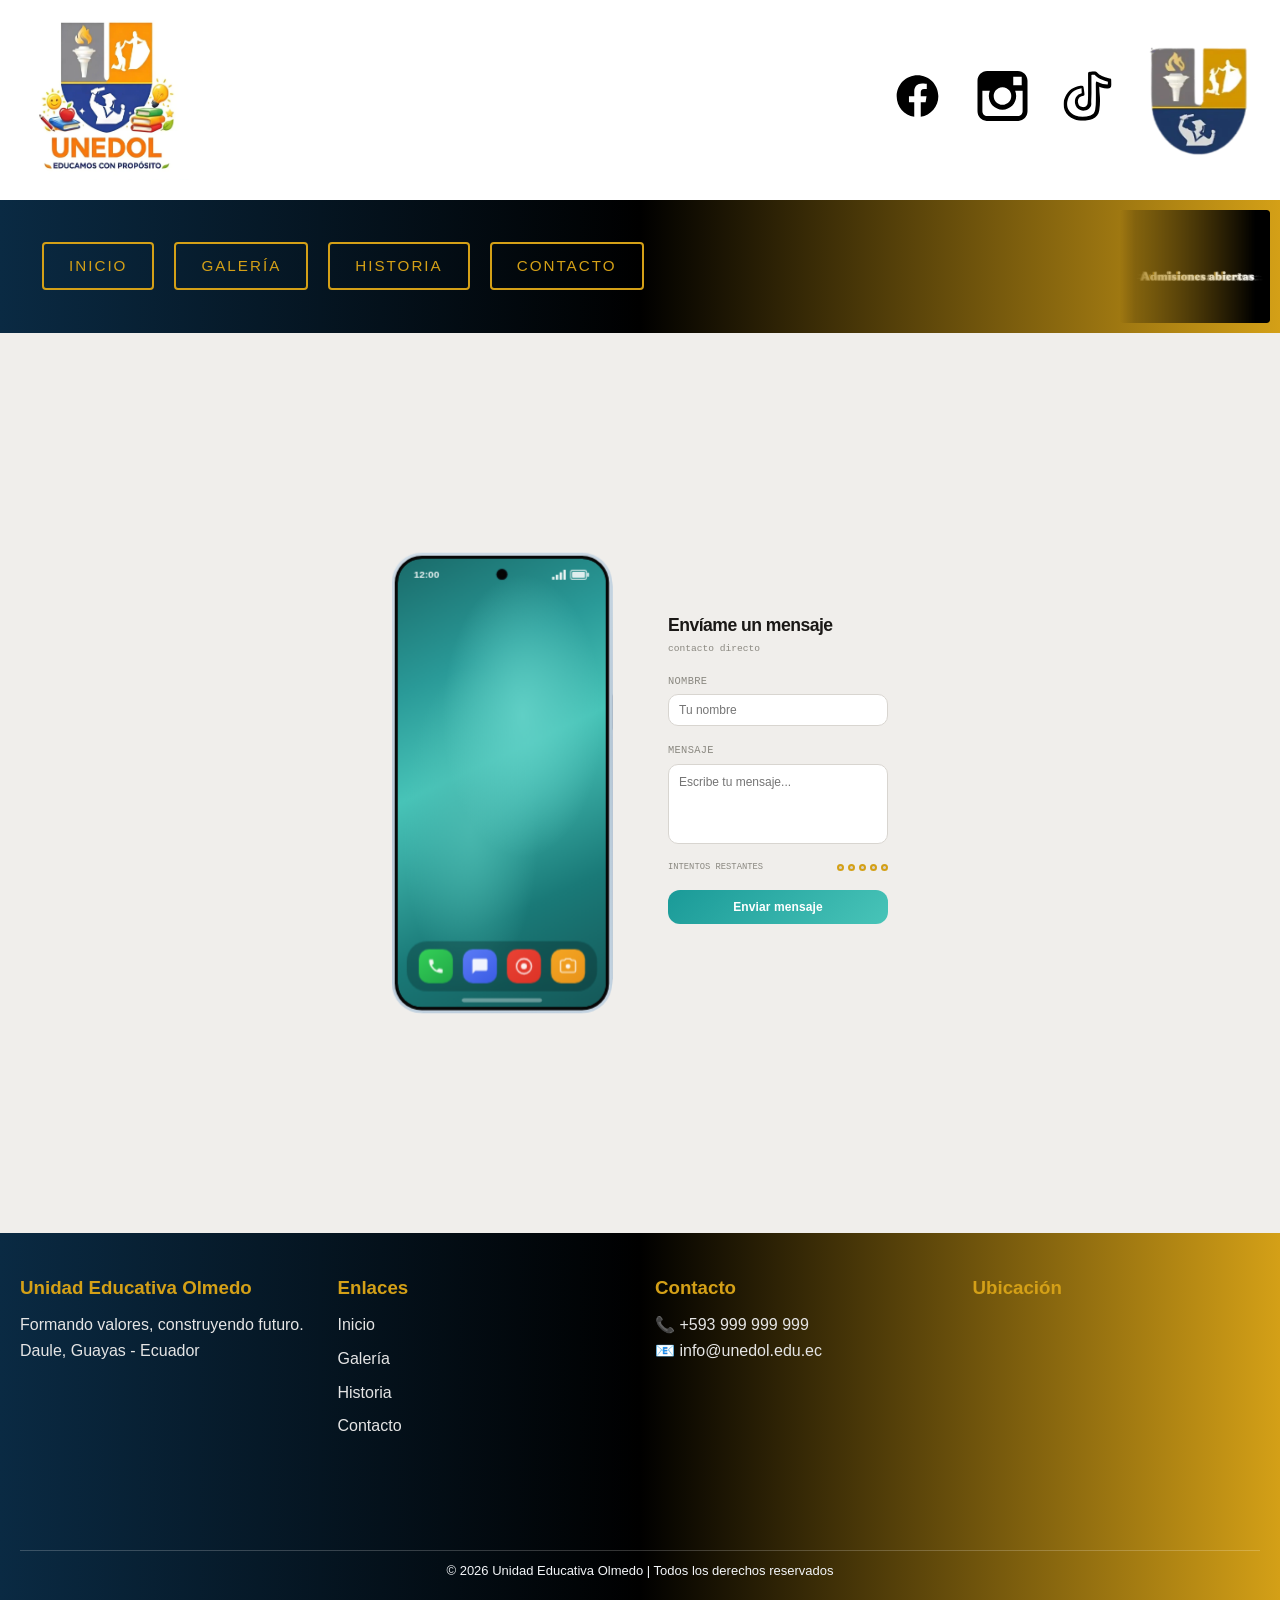
==== commit fbd1f6a5: "Nuevos elementos para historia e historia reciente (nuevos apartados)" ====
--- a/contacto.html
+++ b/contacto.html
@@ -38,8 +38,14 @@
                     <ul class="menu-navegacion">
                         <li class="lis"><a href="index.html">Inicio</a></li>
                         <li class="lis"><a href="galeria.html">Galería</a></li>
-                        <li class="lis"><a href="Historia.html">Historia</a></li>
-                        <li class="lis"><a href="#contacto">Contacto</a></li>
+                        <li class="lis">
+                            <a href="#">Historia</a>
+                            <ul class="submenu">
+                                <li><a href="historia-reciente.html">Historia reciente</a></li>
+                                <li><a href="Historia.html">Contexto histórico</a></li>
+                            </ul>
+                        </li>
+                        <li class="lis"><a href="contacto.html">Contacto</a></li>
                     </ul>
                 </nav>
             </div>
--- a/styles/estilo_index.css
+++ b/styles/estilo_index.css
@@ -124,6 +124,7 @@
 }
 
 .lis {
+    position: relative; /* 🔥 CLAVE para que el submenu se ancle bien */
     border: 2px solid #D4A017;
     border-radius: 4px;
     transition: background 0.3s;
@@ -145,8 +146,65 @@
 }
 
 .lis:hover a {
+    color: #ffffff;
+}
+
+
+.submenu {
+    position: absolute;
+    top: 100%;
+    left: 0;
+
+    min-width: 220px;
+    background: #0A2A43;
+
+    list-style: none;
+    margin: 0;
+    padding: 5px 0;
+
+    border: 2px solid #D4A017;
+    border-radius: 6px;
+
+    opacity: 0;
+    visibility: hidden;
+    transform: translateY(10px);
+    transition: all 0.25s ease;
+
+    z-index: 999;
+}
+
+/* mostrar */
+.lis:hover .submenu {
+    opacity: 1;
+    visibility: visible;
+    transform: translateY(0);
+}
+
+/* ITEMS (estado normal SIEMPRE bonito) */
+.submenu li a {
+    display: block;
+    padding: 10px 15px;
+
+    background: #123F6B;   /* 🔥 YA tiene color desde el inicio */
+    color: #D4A017;
+
+    text-decoration: none;
+    font-size: 0.85rem;
+    letter-spacing: 1px;
+
+    transition: all 0.2s;
+    border-bottom: 1px solid rgba(212, 160, 23, 0.2);
+}
+
+/* hover */
+.submenu li a:hover {
+    background: #D4A017;
     color: #0A2A43;
-}
+    padding-left: 20px;
+}
+
+
+
 
 
 .cont_gif{
